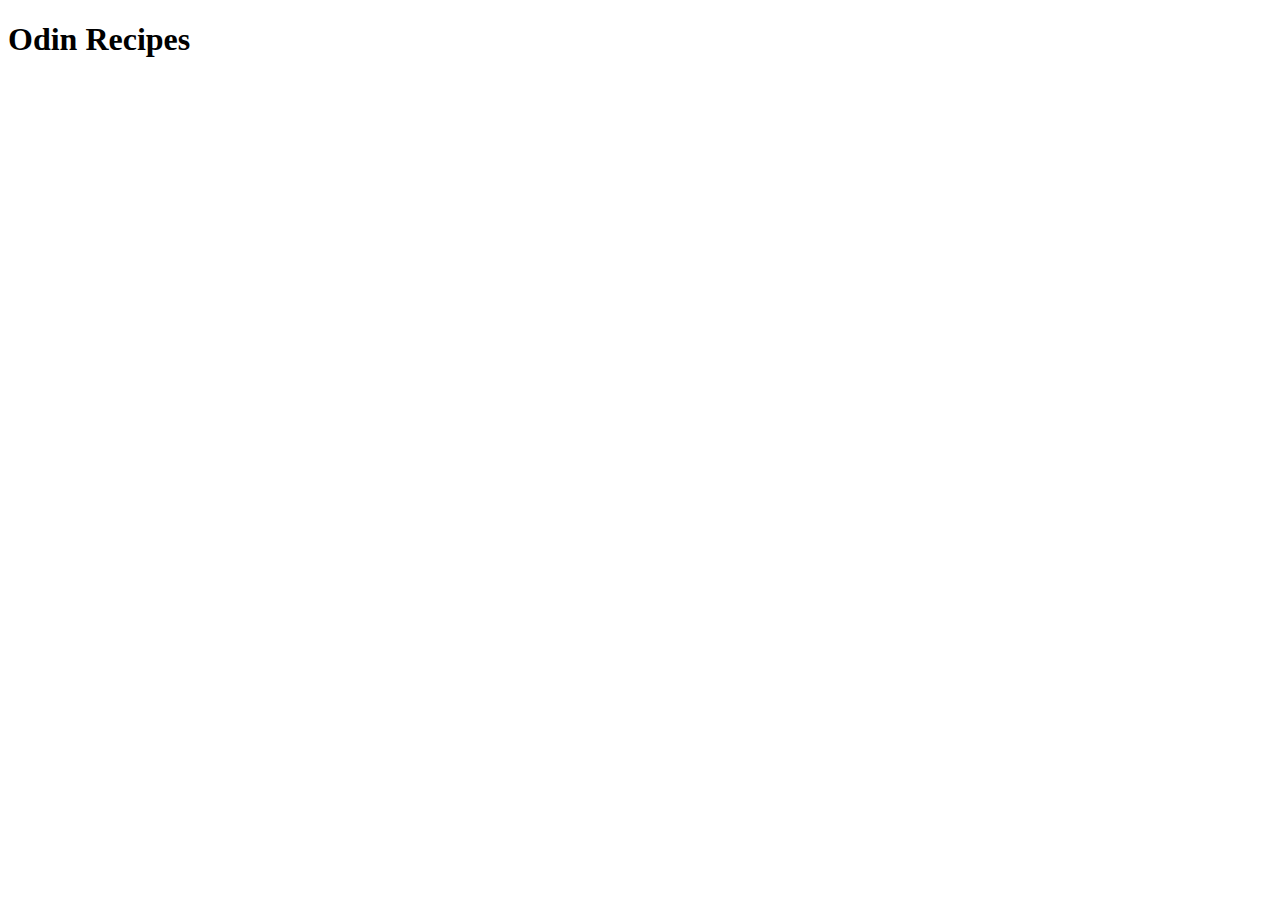
==== index.html @ b09e7b92 "Add index.html" ====
<!DOCTYPE html>
<html lang="en">
<head>
    <meta charset="UTF-8">
    <meta name="viewport" content="width=device-width, initial-scale=1.0">
    <title>Main page</title>
</head>
<body>
    <h1>Odin Recipes</h1>
</body>
</html>
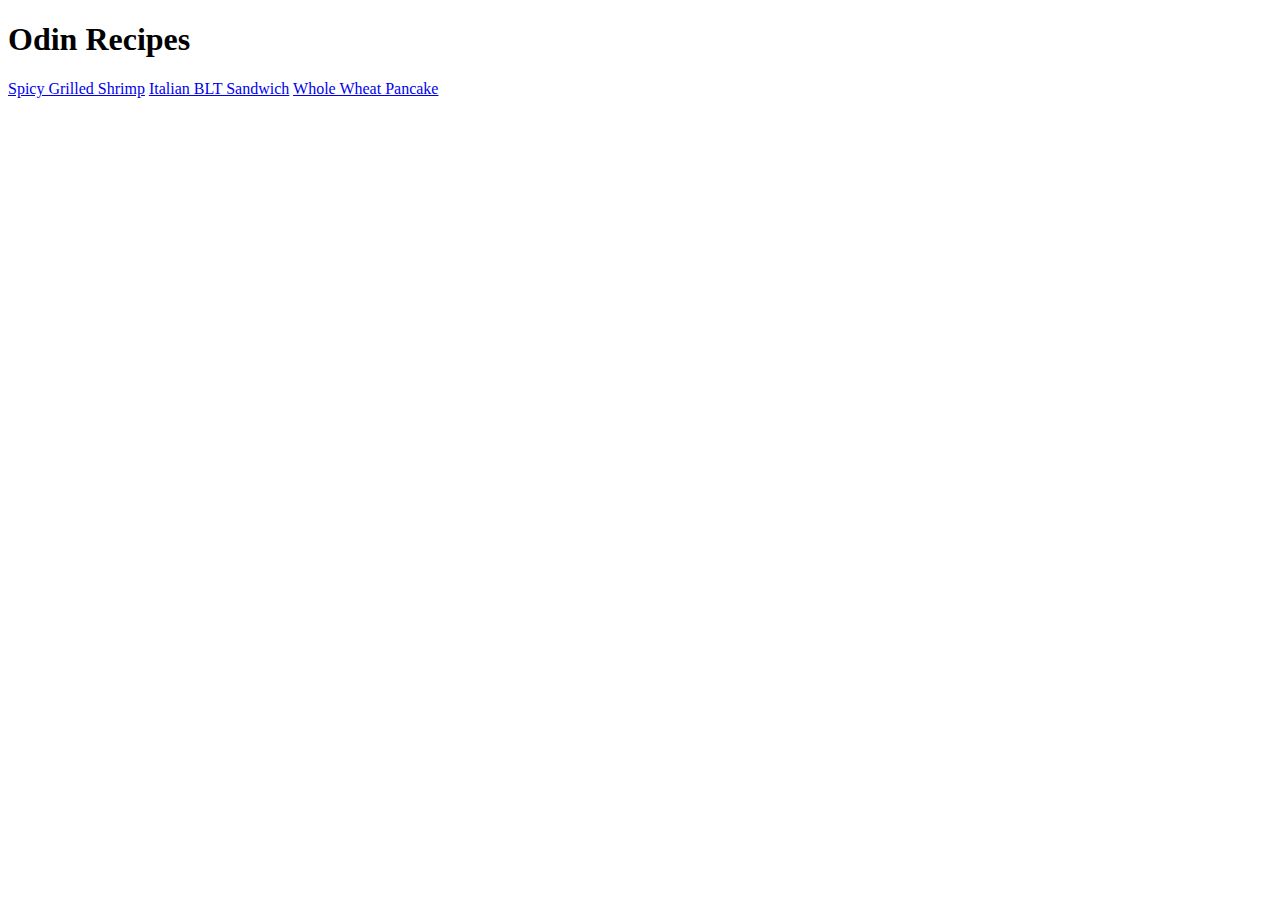
==== commit e0545cd1: "Add two more recipes" ====
--- a/index.html
+++ b/index.html
@@ -7,5 +7,8 @@
 </head>
 <body>
     <h1>Odin Recipes</h1>
+    <a href="./recipes/shrimp.html">Spicy Grilled Shrimp</a>
+    <a href="./recipes/blt.html">Italian BLT Sandwich</a>
+    <a href="./recipes/pancake.html">Whole Wheat Pancake</a>
 </body>
 </html>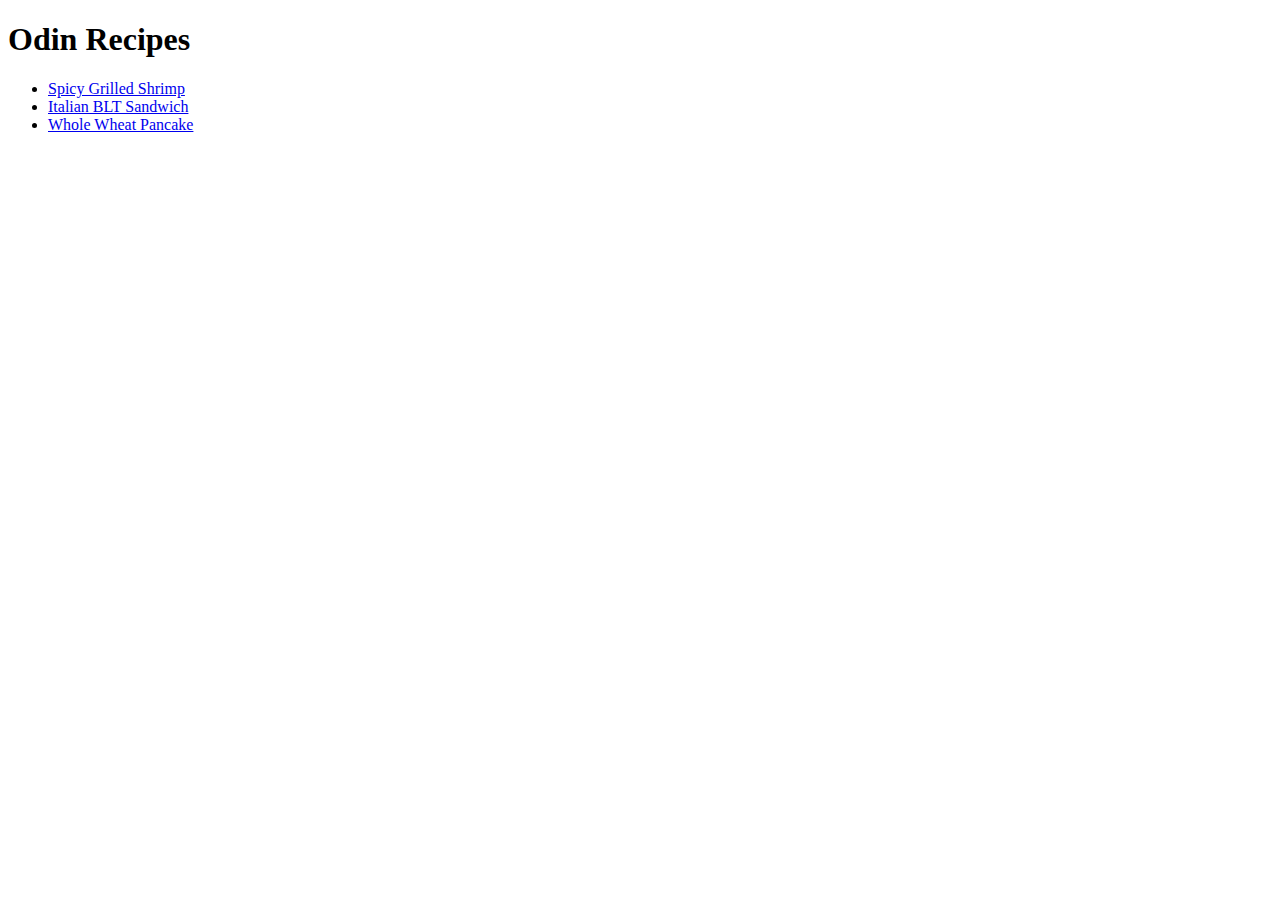
==== commit 8ddd9cf3: "Update index.html with unordered list" ====
--- a/index.html
+++ b/index.html
@@ -7,8 +7,16 @@
 </head>
 <body>
     <h1>Odin Recipes</h1>
-    <a href="./recipes/shrimp.html">Spicy Grilled Shrimp</a>
-    <a href="./recipes/blt.html">Italian BLT Sandwich</a>
-    <a href="./recipes/pancake.html">Whole Wheat Pancake</a>
+    <ul>
+        <li>
+            <a href="./recipes/shrimp.html">Spicy Grilled Shrimp</a>
+        </li>
+        <li>
+            <a href="./recipes/blt.html">Italian BLT Sandwich</a>
+        </li>
+        <li>
+            <a href="./recipes/pancake.html">Whole Wheat Pancake</a>
+        </li>
+    </ul>
 </body>
 </html>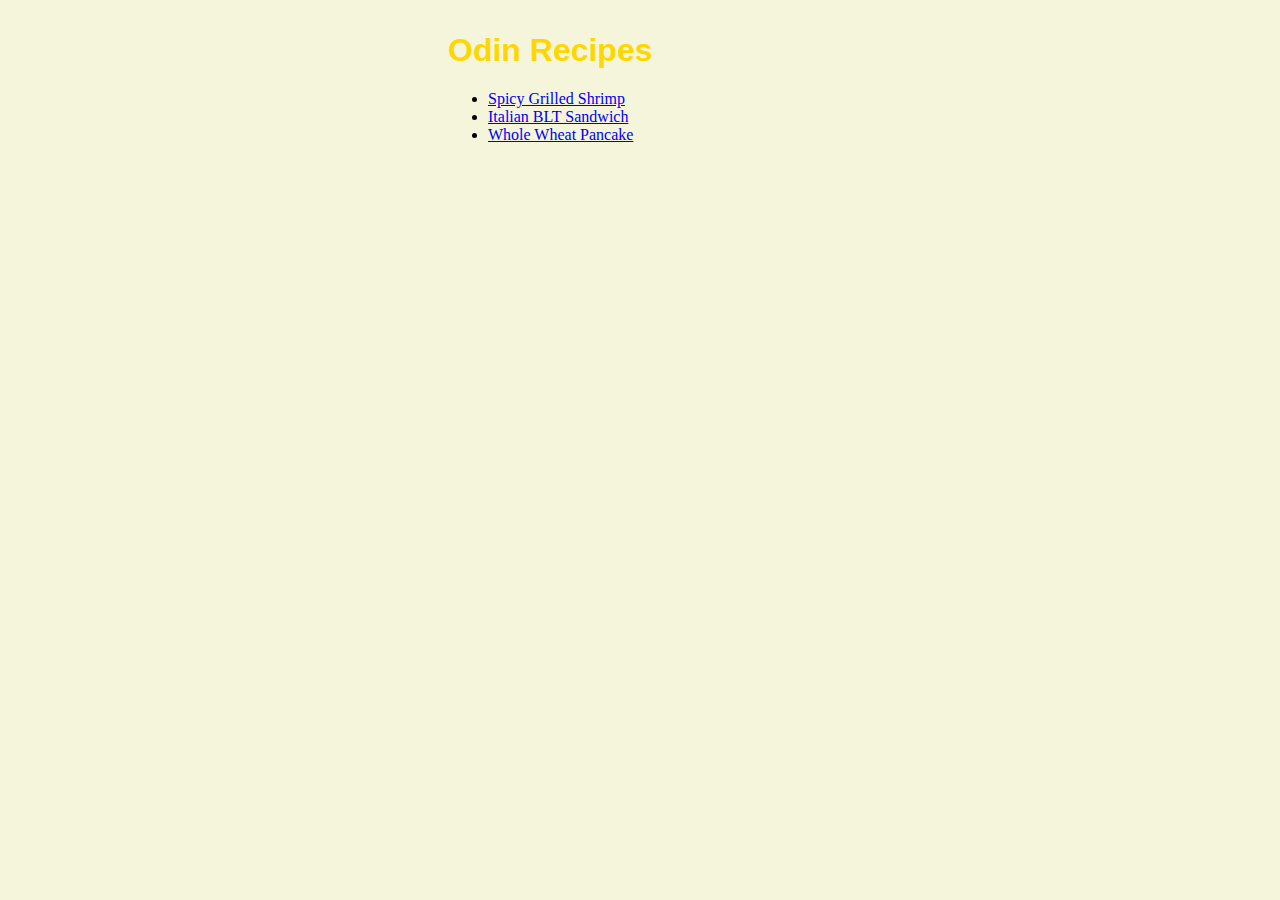
==== commit 1823c300: "Add styles.css" ====
--- a/index.html
+++ b/index.html
@@ -3,6 +3,7 @@
 <head>
     <meta charset="UTF-8">
     <meta name="viewport" content="width=device-width, initial-scale=1.0">
+    <link rel="stylesheet" href="styles.css">
     <title>Main page</title>
 </head>
 <body>
--- a/styles.css
+++ b/styles.css
@@ -0,0 +1,26 @@
+img {
+    width: 800px;
+}
+
+h1, h2 {
+    font-family:'Franklin Gothic Medium', 'Arial Narrow', Arial, sans-serif;
+}
+
+h1 {
+    color:gold;
+}
+
+h2 {
+    color:chocolate;
+}
+
+
+body {
+    margin: 2em auto 2em 35%;
+    background-color: beige;
+
+}
+
+p {
+    width: 800px;
+}